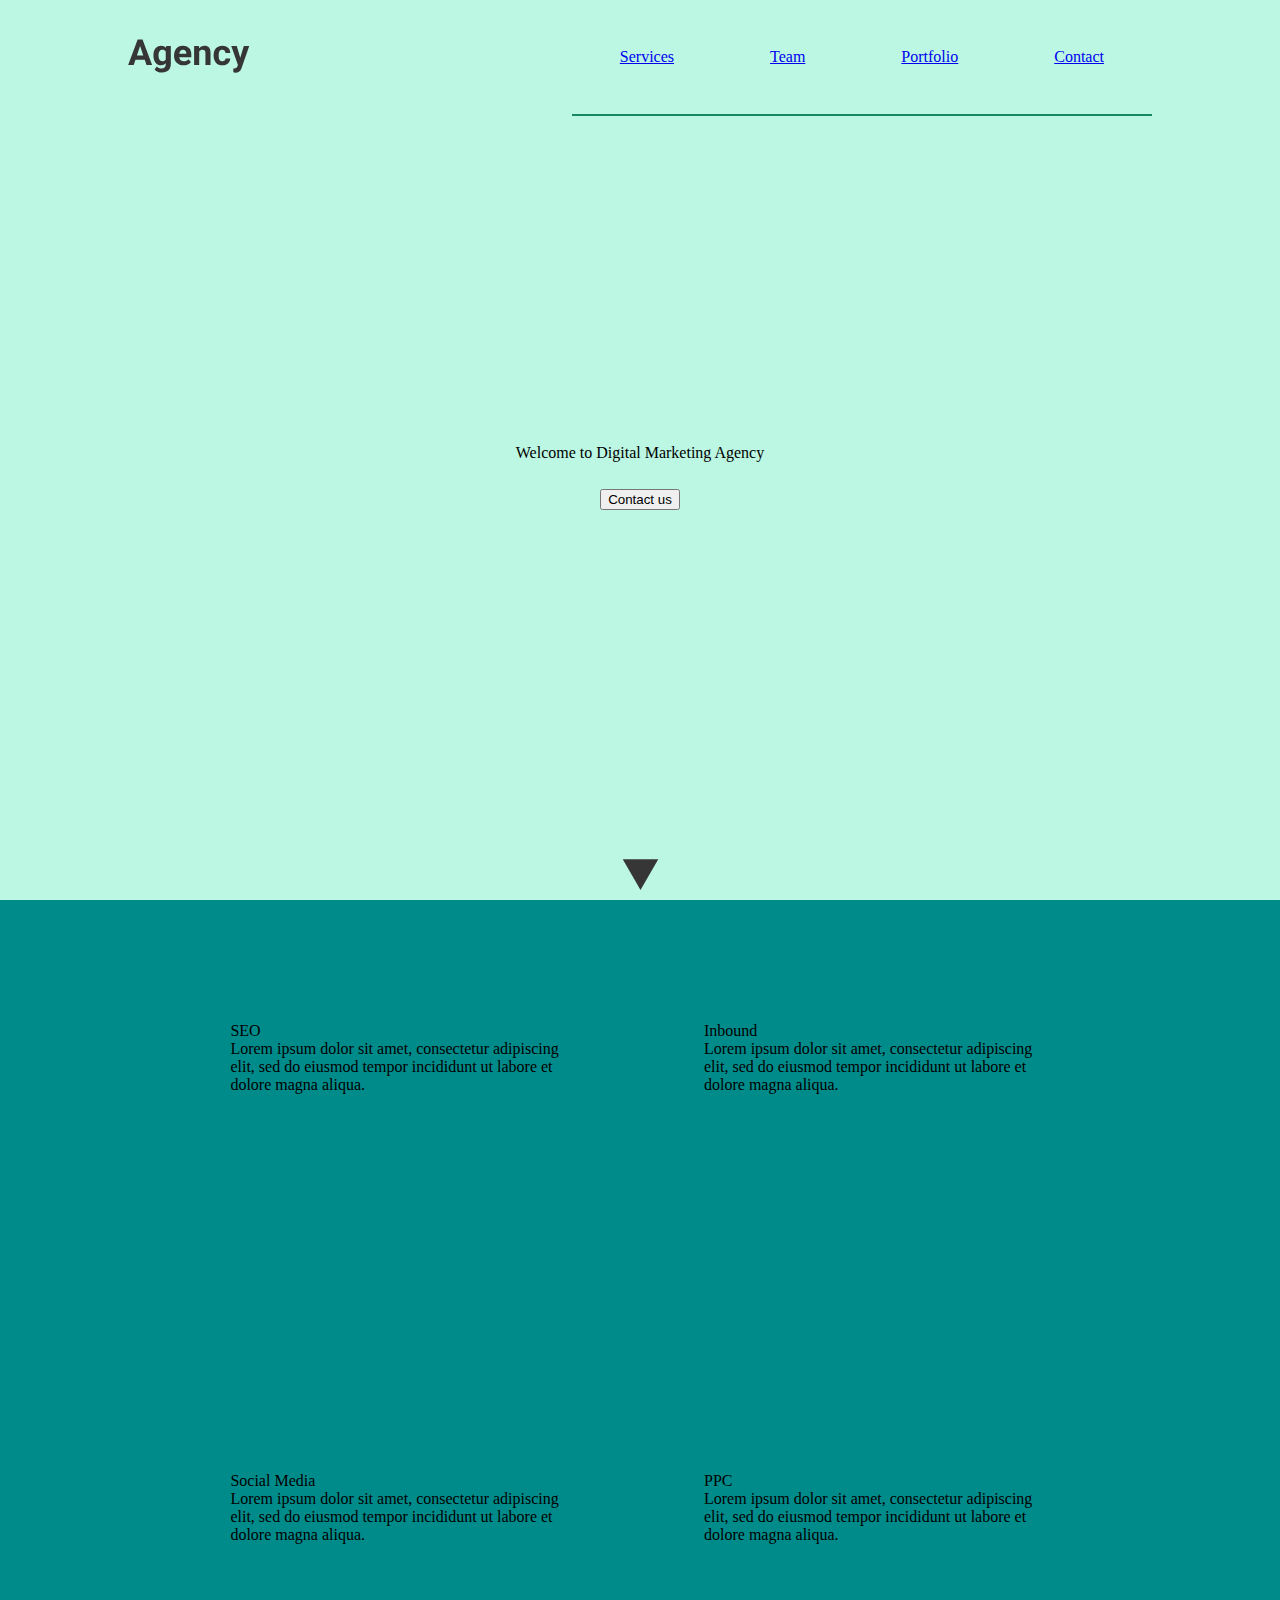
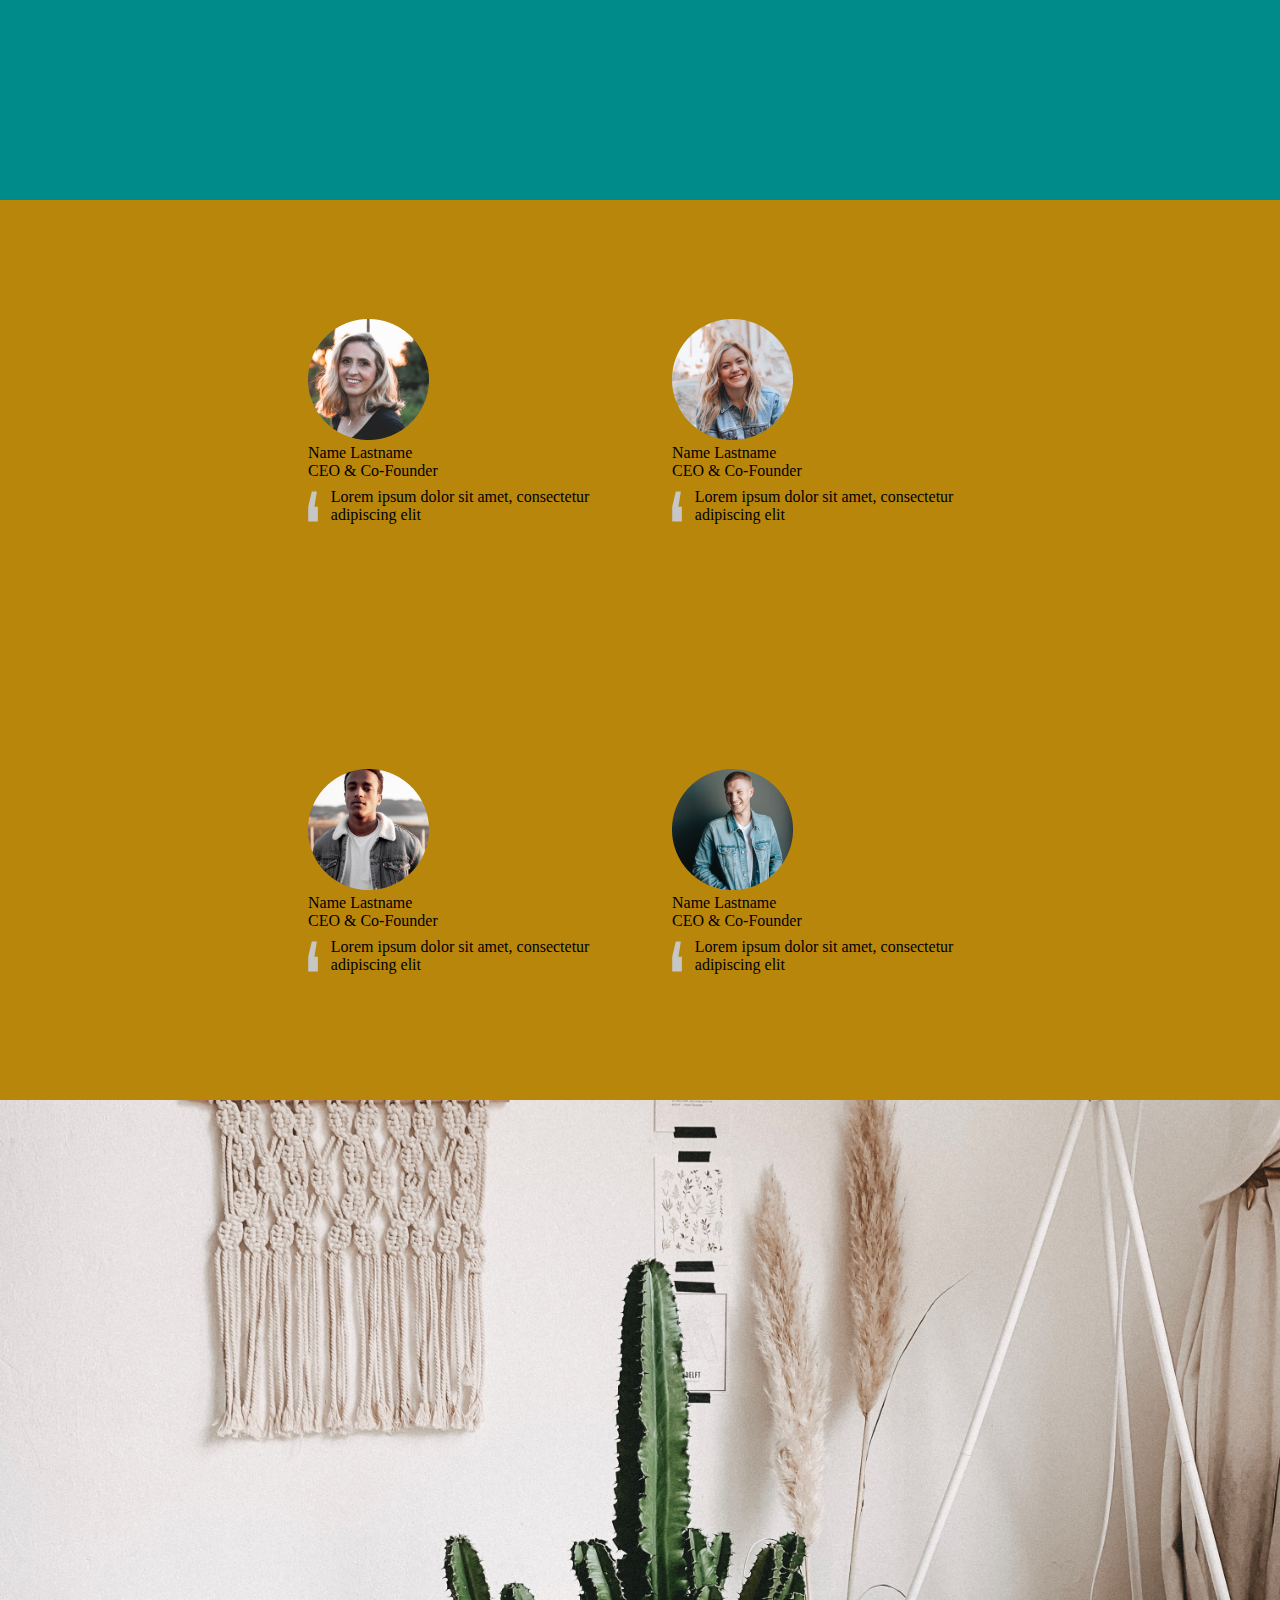
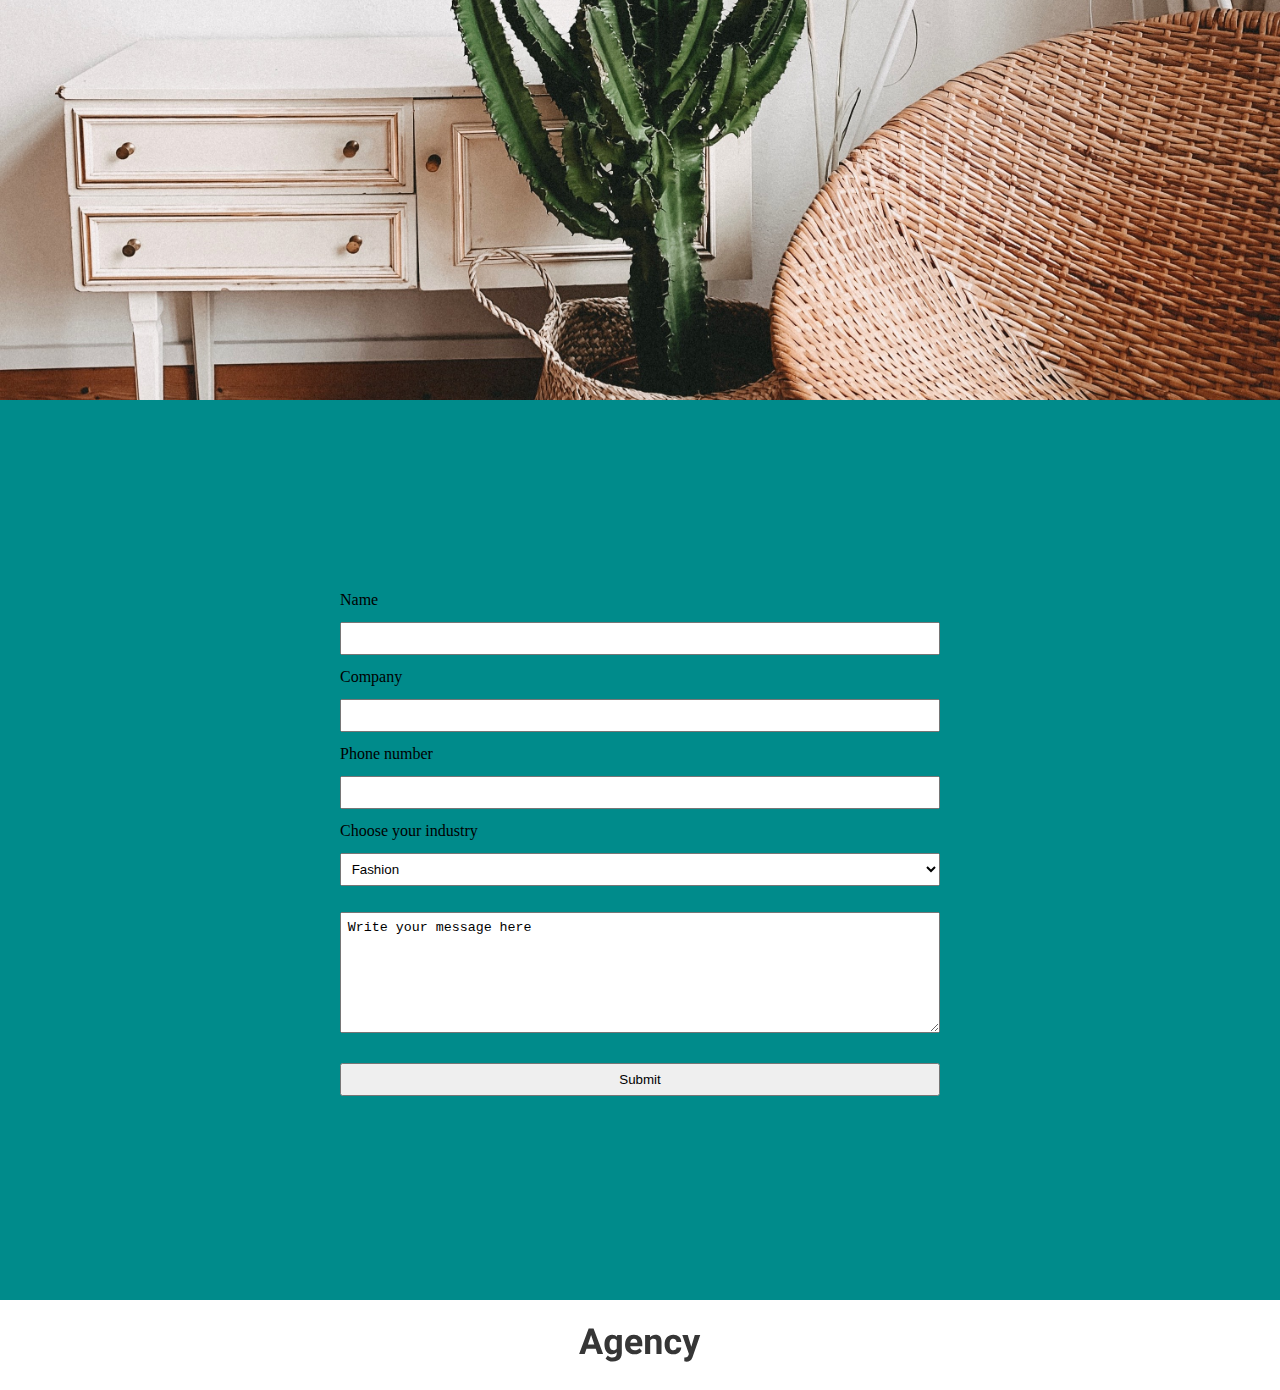
==== index.html @ a57b8f7a "draft 1" ====
<!DOCTYPE html>
<head>
    <link rel="stylesheet" href="css/style.css">
</head>
<body>
    <header>
        <nav>
            <ul id="menu" class="wrapper">
                <li class="logo"><img src="assets/Agency.svg"></li>
                <li id="mservices" class="menu-item"><a href="#services">Services</a></li>
                <li id="mteam" class="menu-item"><a href="#team">Team</a></li>
                <li id="mportfolio" class="menu-item"><a href="#portfolio">Portfolio</a></li>
                <li id="mcontact" class="menu-item"><a href="#contact">Contact</a></li>
            </ul>
        </nav>
        <div class="wrapper">
            <div class="header-flex">
                <div class="hero-content">
                    <h1>Welcome to Digital Marketing Agency</h1>
                    <button class="btn-cta">Contact us</button>
                </div>
                <div id="down-arrow">
                    <img src="assets/down.svg">
                </div>
            </div>
        </div>
    </header>
    <section class="section1">
        <div class="wrapper flex-section flex-wrap">
            <div class="item1">
                <h2 class="textbox-title">SEO</h2>
                <p>Lorem ipsum dolor sit amet, consectetur adipiscing elit, sed do eiusmod tempor incididunt ut labore et
                    dolore magna aliqua.</p>
            </div>
            <div class="item1">
                <h2 class="textbox-title">Inbound</h2>
                <p>Lorem ipsum dolor sit amet, consectetur adipiscing elit, sed do eiusmod tempor incididunt ut labore et
                    dolore magna aliqua.</p>
            </div>
            <div class="item1">
                <h2 class="textbox-title">Social Media</h2>
                <p>Lorem ipsum dolor sit amet, consectetur adipiscing elit, sed do eiusmod tempor incididunt ut labore et
                    dolore magna aliqua.</p>
            </div>
            <div class="item1">
                <h2 class="textbox-title">PPC</h2>
                <p>Lorem ipsum dolor sit amet, consectetur adipiscing elit, sed do eiusmod tempor incididunt ut labore et
                    dolore magna aliqua.</p>
            </div>
        </div>
    </section>
    <section class="section2">
        <div class="wrapper flex-section flex-wrap">
            <div class="member">
                <img src="assets/Ellipse 1.png" class="member-photo">
                <div class="member-flex">
                    <p class="name">Name Lastname</p>
                    <p class="title">CEO &amp; Co-Founder</p>
                    <div class="qbox">
                        <img src="assets/‘.svg" class="qicon">
                        <p class="quote">Lorem ipsum dolor sit amet, consectetur adipiscing elit</p>
                    </div>
                </div>
            </div>
            <div class="member">
                <img src="assets/Ellipse 2.png" class="member-photo">
                <div class="member-flex">
                    <p class="name">Name Lastname</p>
                    <p class="title">CEO &amp; Co-Founder</p>
                    <div class="qbox">
                        <img src="assets/‘.svg" class="qicon">
                        <p class="quote">Lorem ipsum dolor sit amet, consectetur adipiscing elit</p>
                    </div>
                </div>
            </div>
            <div class="member">
                <img src="assets/Ellipse 3.png" class="member-photo">
                <div class="member-flex">
                    <p class="name">Name Lastname</p>
                    <p class="title">CEO &amp; Co-Founder</p>
                    <div class="qbox">
                        <img src="assets/‘.svg" class="qicon">
                        <p class="quote">Lorem ipsum dolor sit amet, consectetur adipiscing elit</p>
                    </div>
                </div>
            </div>
            <div class="member">
                <img src="assets/Ellipse 4.png" class="member-photo">
                <div class="member-flex">
                    <p class="name">Name Lastname</p>
                    <p class="title">CEO &amp; Co-Founder</p>
                    <div class="qbox">
                        <img src="assets/‘.svg" class="qicon">
                        <p class="quote">Lorem ipsum dolor sit amet, consectetur adipiscing elit</p>
                    </div>
                </div>
            </div>
        </div>
        </section>
    <section class="section3">
            <img class="slide" src="assets/slideshow/alyssa-strohmann-2r2RUsEU1Aw-unsplash.jpg">
            <img class="slide" src="assets/slideshow/avel-chuklanov-DUmFLtMeAbQ-unsplash.jpg">
            <img class="slide" src="assets/slideshow/claudio-guglieri-K2RH1QZdLF4-unsplash.jpg">
    </section>
    <section class="section1">
        <div class="wrapper flex-section">
            <form>
                <label>Name</label>
                <input type="text" name="name">
                <label>Company</label>
                <input type="text" name="company">
                <label>Phone number</label>
                <input type="number" name="phone">
                <label for="industry">Choose your industry</label>
                <select id="industry" name="Industry name">
                    <option value="Fashion">Fashion</option>
                    <option value="Retail">Retail</option>
                </select>
                <textarea name="message" rows="7">Write your message here</textarea>
                <input type="submit" value="Submit">
            </form>
        </div>
    </section>
    <footer>
        <img class="logo-footer" src="assets/Agency.svg">
    </footer>
    <div onclick="topFunction()" id="myBtn" title="Back to top"><img src="assets/up.svg"></div>
</body>
<script src="js/app.js"></script>
</html>
---- css/style.css ----
* {
    box-sizing: border-box;
}

html, body, div, span, applet, object, iframe,
h1, h2, h3, h4, h5, h6, p, blockquote, pre,
a, abbr, acronym, address, big, cite, code,
del, dfn, em, img, ins, kbd, q, s, samp,
small, strike, strong, sub, sup, tt, var,
b, u, i, center,
dl, dt, dd, ol, ul, li,
fieldset, form, label, legend,
table, caption, tbody, tfoot, thead, tr, th, td,
article, aside, canvas, details, embed, 
figure, figcaption, footer, header, hgroup, 
menu, nav, output, ruby, section, summary,
time, mark, audio, video {
	margin: 0;
	padding: 0;
	border: 0;
	font-size: 100%;
	font: inherit;
	vertical-align: baseline;
}

html, body {
    scroll-snap-type: y mandatory;
}

#menu {
    display: flex;
    justify-content: flex-end;
    align-items: center;
}

ul {
    list-style: none;
}

.menu-item {
    text-decoration: none;
    border-bottom: 2px solid #168862;
    padding: 3em;
}

.logo {
    margin-right: auto;
}

header {
    background-color: rgb(187, 247, 227);
    height: 100vh;
    scroll-snap-align: start;
}

.header-flex {
    display: flex;
    flex-direction: column;
    height: 90vh;
    justify-content: flex-end;
}

.hero-content {
    text-align: center;
    height: 50%;
}

.btn-cta {
    margin-top: 2em;
}

#down-arrow {
    text-align: center;
    margin-bottom: 2em;
}

.section1 {
    background-color: darkcyan;
    height: 100vh;
    scroll-snap-align: start;
}

.flex-section {
    display: flex;
    justify-content: center;
    height: 100%;
    align-items: center;
}

.flex-wrap {
    flex-wrap: wrap;
}

.item1{
    flex-basis: 40%;
    height: 30%;
    margin: 2em;
    padding: 2em;
}

.section2 {
    background-color: darkgoldenrod;
    height: 100vh;
    scroll-snap-align: start;
}

.member {
    padding: 1em;
    line-height: normal;
    margin: 1em;
    display: inline;
}

.qbox {
    width: 300px;
    margin: 0.5em 0;
    display: flex;
}

.qicon {
    padding-right: 0.8em;
}

.quote {
    margin-left: auto;
    line-height: normal;
    font-size: 0.8;
}

.wrapper {
    width: 80%;
    max-width: 1200px;
    margin: auto;
}

.section3 {
    height: 100vh;
    display: flex;
    justify-content: center;
    align-items: center;
    scroll-snap-align: start;
}

.slide {
    display: none;
    height: 100%;
    width: 100%;
    object-fit: cover;
}
form {
    max-width: 600px;
}
input, select, textarea, label {
    width: 100%;
    padding: 0.5em;
    margin: 1em 0;
    box-sizing: border-box;
}
label {
    position: relative;
    left: -0.5em;
}

footer {
    height: 10vh;
    scroll-snap-align: start;
}

.logo-footer {
    text-align: center;
    position: relative;
    top: 50%;
    left: 50%;
    transform: translate(-50%, -50%);
}

#myBtn {
    display: none;
    z-index: 100;
    position: fixed;
    bottom: 2em;
    cursor: pointer;
    right: 1em;
}

@media screen and (max-width: 992px) {
    .item1 {
        flex-basis: 100%;
        height: fit-content;
        margin: 1em;
    }

    .member {
      display: flex;
    }

    .member-photo {
        margin-right: 2em;
    }

    #menu {
        display: flex;
        position: absolute;
        flex-direction: column;
        justify-content: flex-end;
        align-items: center;
    }

}
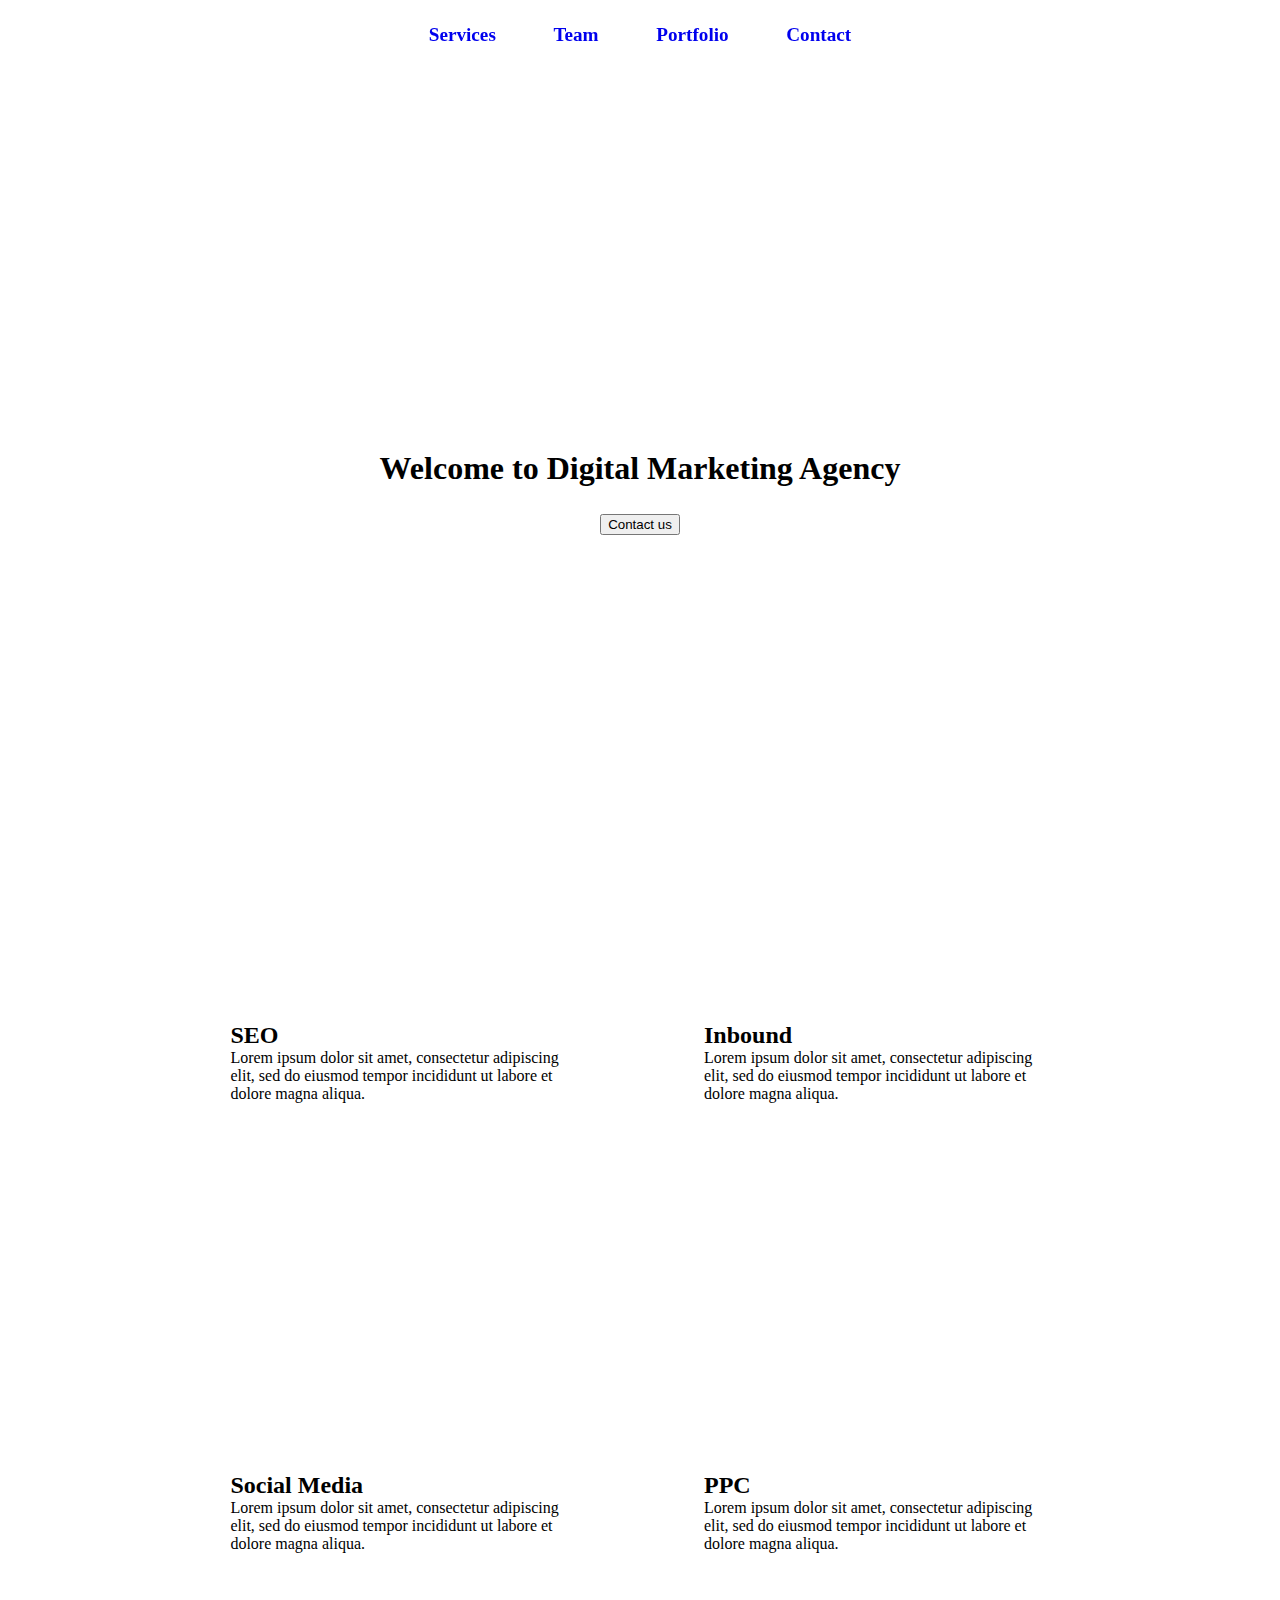
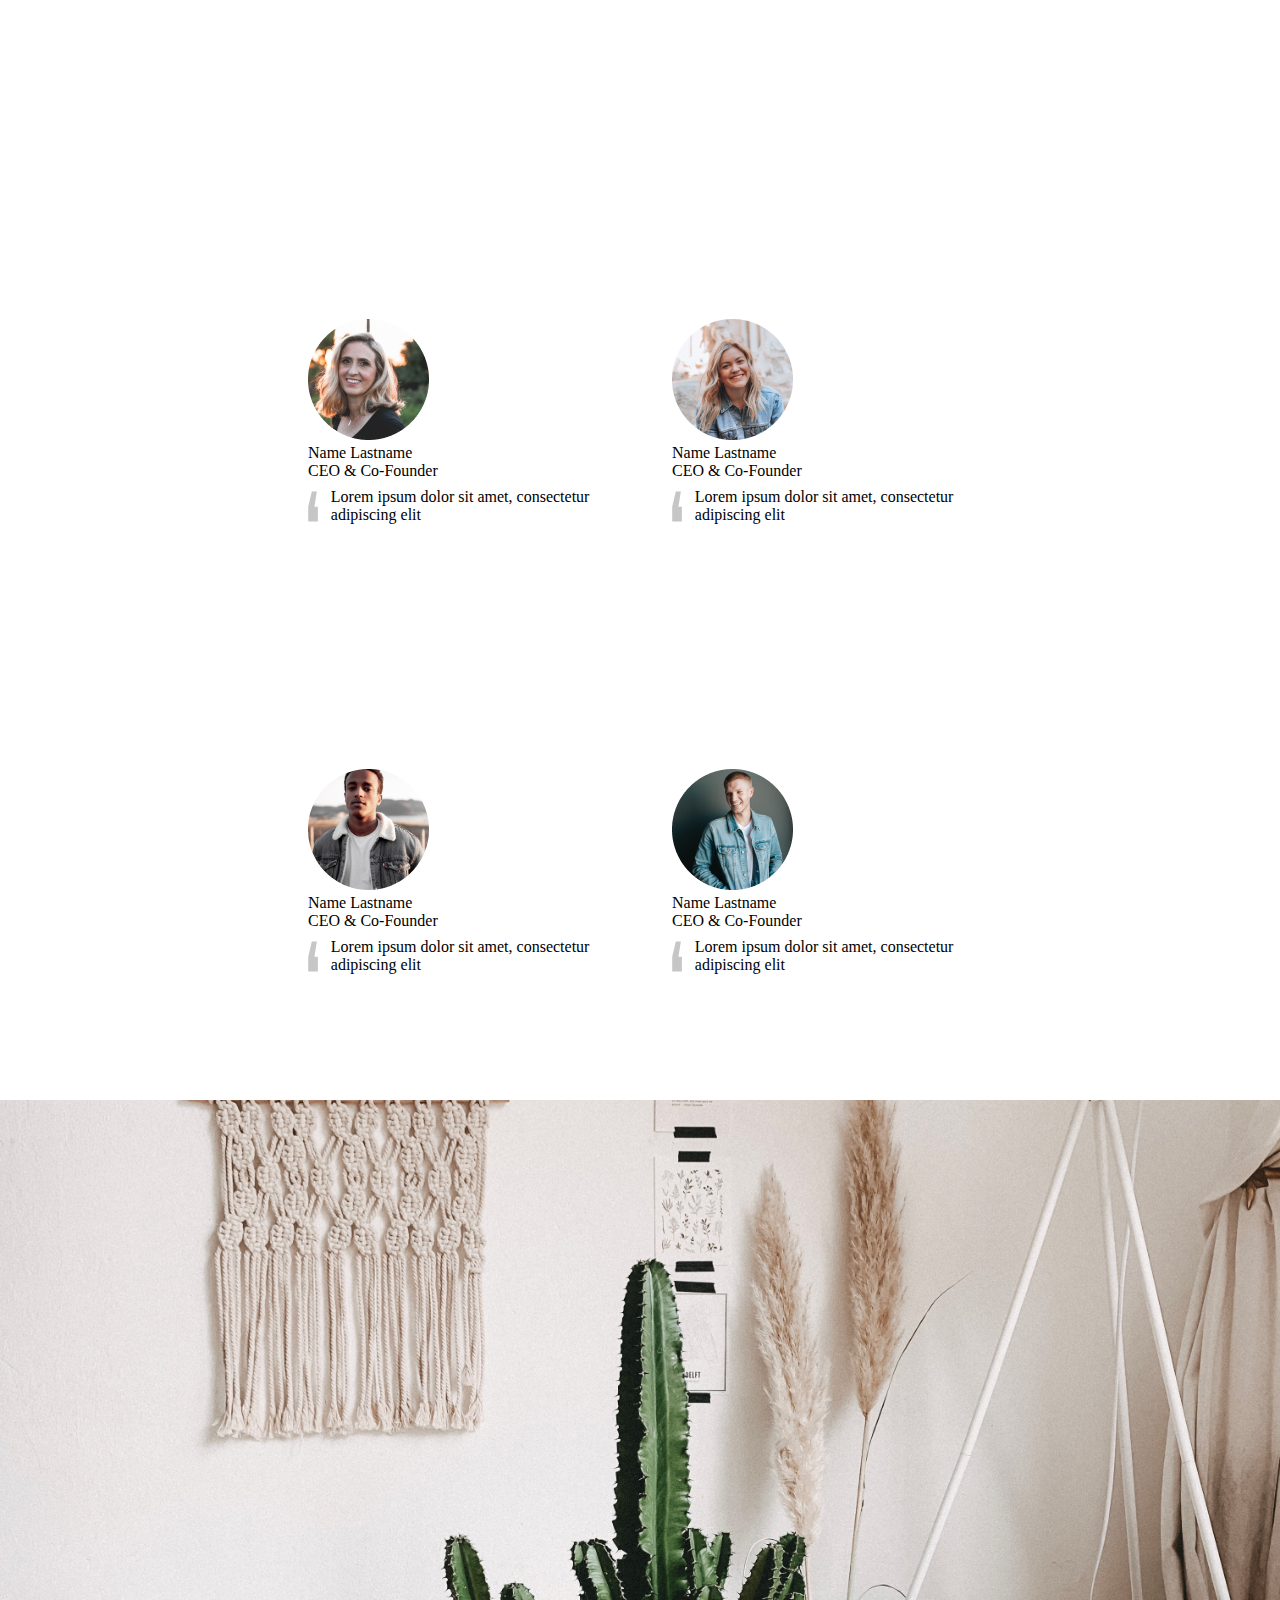
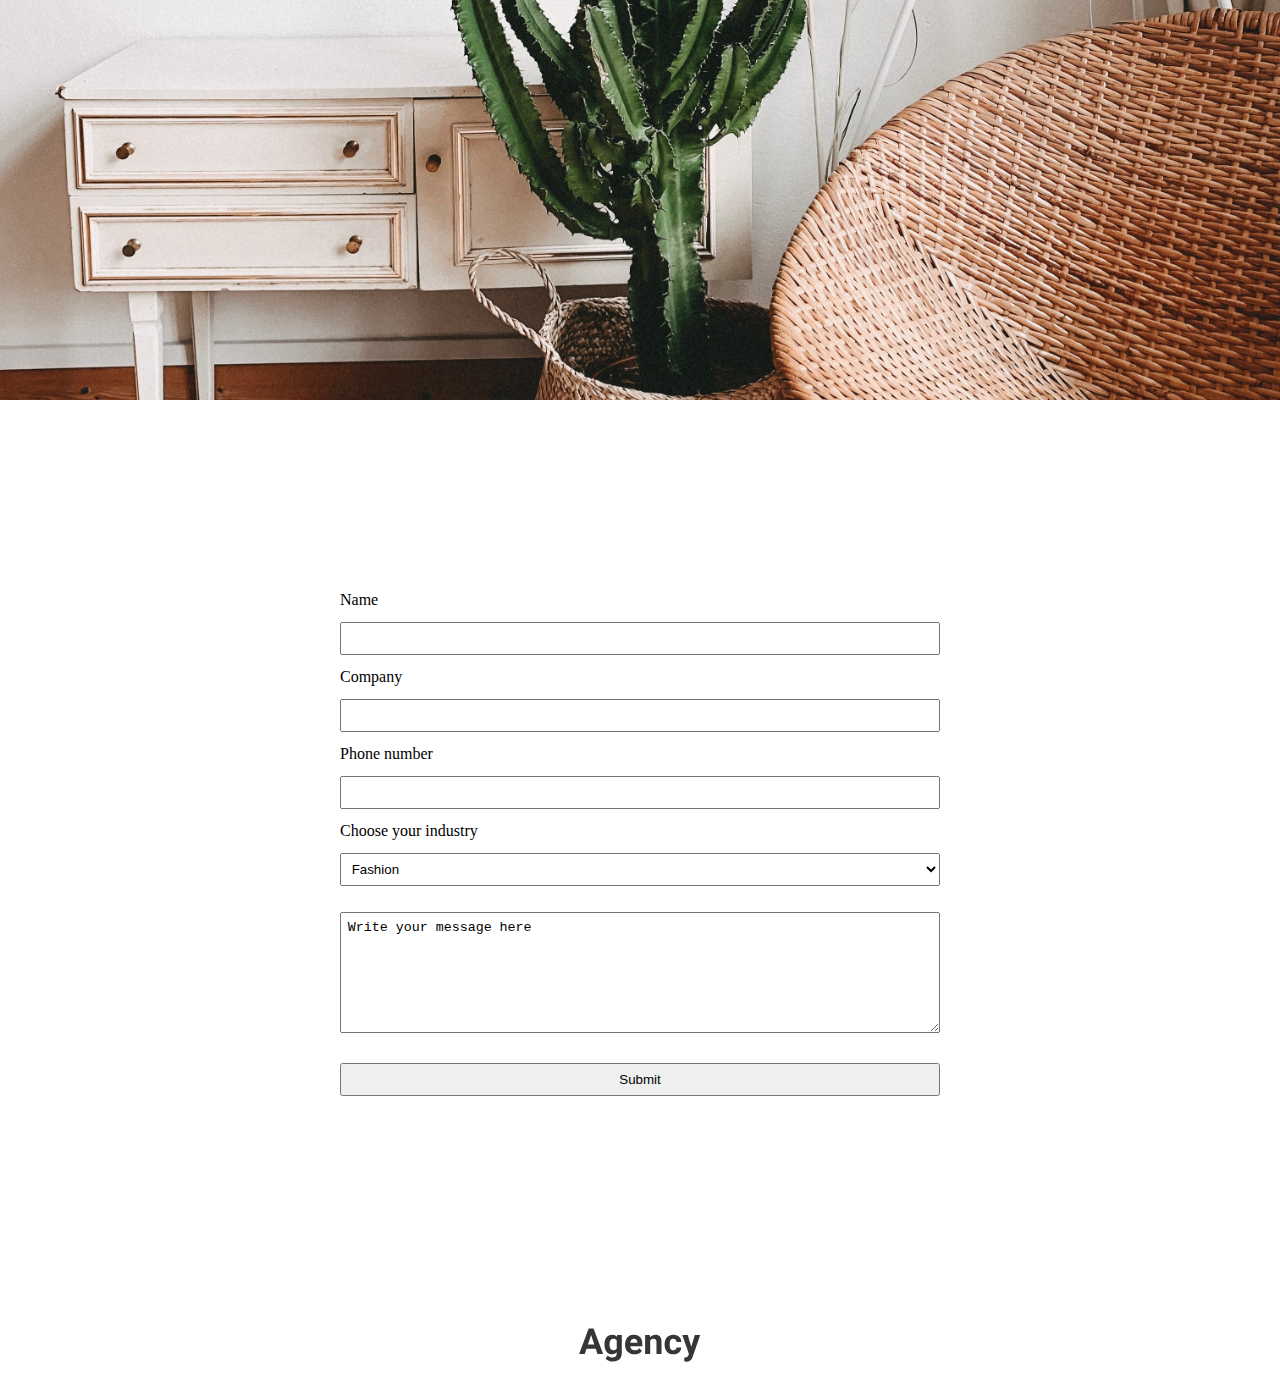
==== commit 2169ecc7: "Final" ====
--- a/index.html
+++ b/index.html
@@ -5,27 +5,18 @@
 <body>
     <header>
         <nav>
-            <ul id="menu" class="wrapper">
-                <li class="logo"><img src="assets/Agency.svg"></li>
-                <li id="mservices" class="menu-item"><a href="#services">Services</a></li>
-                <li id="mteam" class="menu-item"><a href="#team">Team</a></li>
-                <li id="mportfolio" class="menu-item"><a href="#portfolio">Portfolio</a></li>
-                <li id="mcontact" class="menu-item"><a href="#contact">Contact</a></li>
-            </ul>
+            <ul id="menu"></ul>
         </nav>
         <div class="wrapper">
             <div class="header-flex">
                 <div class="hero-content">
                     <h1>Welcome to Digital Marketing Agency</h1>
-                    <button class="btn-cta">Contact us</button>
-                </div>
-                <div id="down-arrow">
-                    <img src="assets/down.svg">
+                    <a href="#contact"><button class="btn-cta">Contact us</button></a>
                 </div>
             </div>
         </div>
     </header>
-    <section class="section1">
+    <section id="services" data-nav="Services">
         <div class="wrapper flex-section flex-wrap">
             <div class="item1">
                 <h2 class="textbox-title">SEO</h2>
@@ -49,7 +40,7 @@
             </div>
         </div>
     </section>
-    <section class="section2">
+    <section id="team" data-nav="Team">
         <div class="wrapper flex-section flex-wrap">
             <div class="member">
                 <img src="assets/Ellipse 1.png" class="member-photo">
@@ -97,12 +88,12 @@
             </div>
         </div>
         </section>
-    <section class="section3">
+    <section id="portfolio" data-nav="Portfolio">
             <img class="slide" src="assets/slideshow/alyssa-strohmann-2r2RUsEU1Aw-unsplash.jpg">
             <img class="slide" src="assets/slideshow/avel-chuklanov-DUmFLtMeAbQ-unsplash.jpg">
             <img class="slide" src="assets/slideshow/claudio-guglieri-K2RH1QZdLF4-unsplash.jpg">
     </section>
-    <section class="section1">
+    <section id="contact" data-nav="Contact">
         <div class="wrapper flex-section">
             <form>
                 <label>Name</label>
@@ -124,7 +115,7 @@
     <footer>
         <img class="logo-footer" src="assets/Agency.svg">
     </footer>
-    <div onclick="topFunction()" id="myBtn" title="Back to top"><img src="assets/up.svg"></div>
+    <div onclick="topFunction()" id="topButton" title="Back to top"><img src="assets/up.svg"></div>
 </body>
 <script src="js/app.js"></script>
 </html>--- a/css/style.css
+++ b/css/style.css
@@ -18,19 +18,33 @@
 	margin: 0;
 	padding: 0;
 	border: 0;
-	font-size: 100%;
-	font: inherit;
 	vertical-align: baseline;
 }
 
 html, body {
-    scroll-snap-type: y mandatory;
+    scroll-behavior: smooth;
+}
+
+nav {
+    background: #ffffffcc;
+    position: fixed;
+    z-index: 1000;
+    display: flex;
+    flex-direction: column;
+    justify-content: flex-start;
+    align-items: center;;
+    width: 100%;
+    height: 4em;
 }
 
 #menu {
     display: flex;
-    justify-content: flex-end;
+    justify-content: center;
     align-items: center;
+    position: fixed;
+    left: 10%;
+    right: 10%;
+    top: 1.5em;
 }
 
 ul {
@@ -39,24 +53,28 @@
 
 .menu-item {
     text-decoration: none;
-    border-bottom: 2px solid #168862;
-    padding: 3em;
+    padding: 1em 1.5em;
+    font-weight: 600;
+    font-size: 1.2em;
+}
+
+.menu-item-active {
+    border-bottom: 6px solid #449C62;
 }
 
 .logo {
-    margin-right: auto;
+    position: relative;
+    top: 1em;
 }
 
 header {
-    background-color: rgb(187, 247, 227);
-    height: 100vh;
-    scroll-snap-align: start;
+    height: 100vh;
 }
 
 .header-flex {
     display: flex;
     flex-direction: column;
-    height: 90vh;
+    height: 100vh;
     justify-content: flex-end;
 }
 
@@ -74,10 +92,13 @@
     margin-bottom: 2em;
 }
 
-.section1 {
-    background-color: darkcyan;
-    height: 100vh;
-    scroll-snap-align: start;
+.active-section {
+    background: #E5FCF5;
+}
+
+#services,
+#contact {
+    height: 100vh;
 }
 
 .flex-section {
@@ -98,10 +119,8 @@
     padding: 2em;
 }
 
-.section2 {
-    background-color: darkgoldenrod;
-    height: 100vh;
-    scroll-snap-align: start;
+#team {
+    height: 100vh;
 }
 
 .member {
@@ -133,7 +152,7 @@
     margin: auto;
 }
 
-.section3 {
+#portfolio {
     height: 100vh;
     display: flex;
     justify-content: center;
@@ -147,6 +166,7 @@
     width: 100%;
     object-fit: cover;
 }
+
 form {
     max-width: 600px;
 }
@@ -156,6 +176,7 @@
     margin: 1em 0;
     box-sizing: border-box;
 }
+
 label {
     position: relative;
     left: -0.5em;
@@ -174,7 +195,7 @@
     transform: translate(-50%, -50%);
 }
 
-#myBtn {
+#topButton {
     display: none;
     z-index: 100;
     position: fixed;
@@ -183,7 +204,10 @@
     right: 1em;
 }
 
+
+
 @media screen and (max-width: 992px) {
+
     .item1 {
         flex-basis: 100%;
         height: fit-content;
@@ -198,12 +222,4 @@
         margin-right: 2em;
     }
 
-    #menu {
-        display: flex;
-        position: absolute;
-        flex-direction: column;
-        justify-content: flex-end;
-        align-items: center;
-    }
-
 }